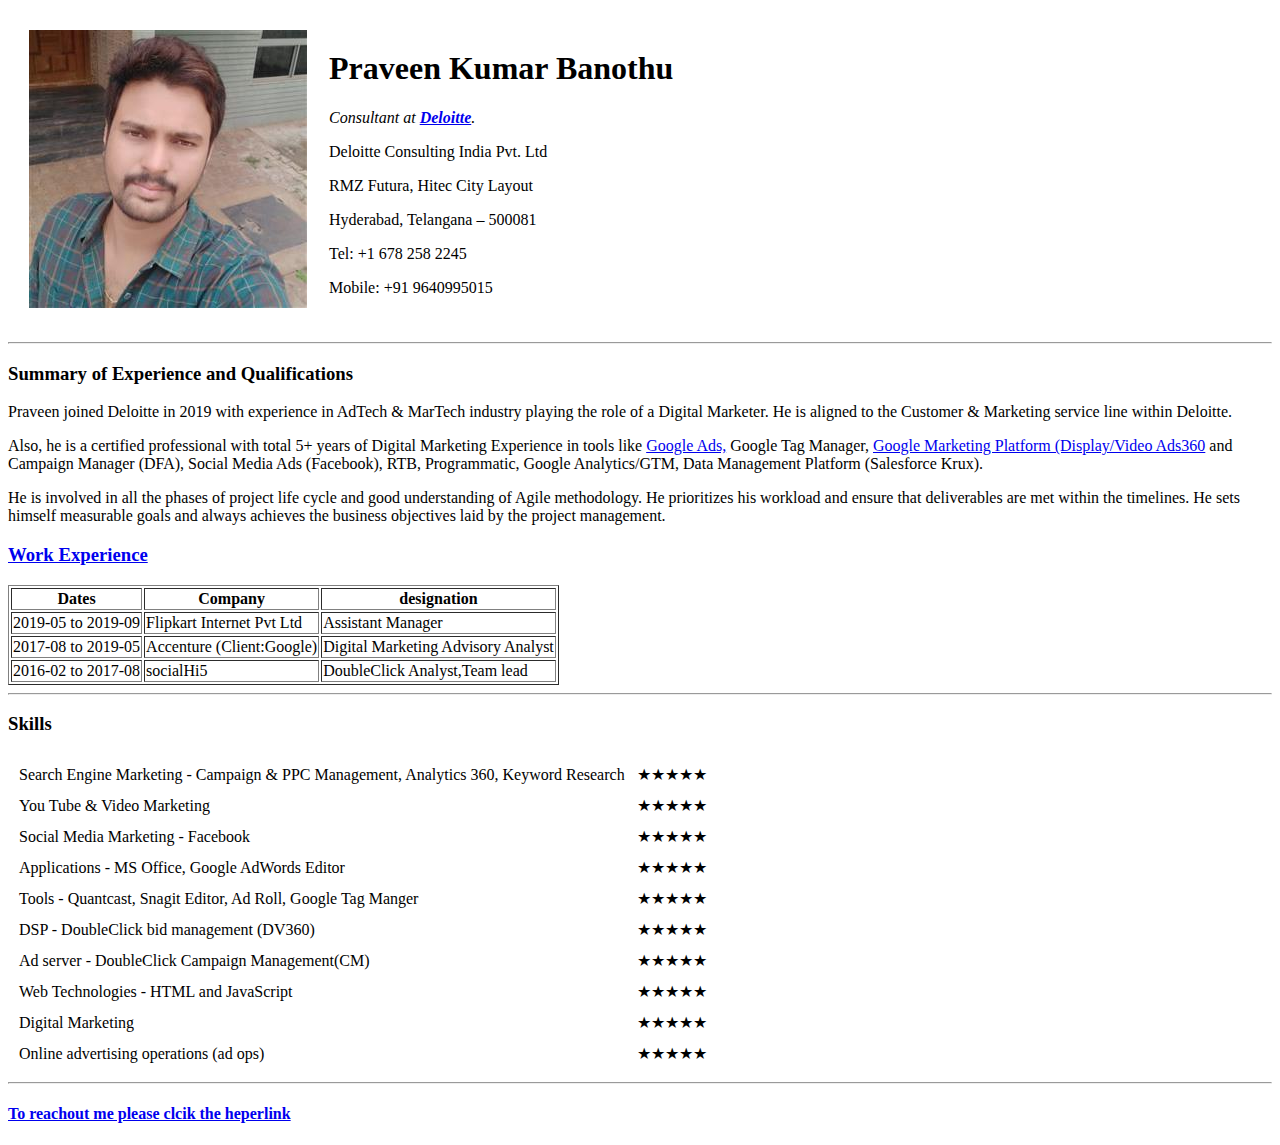
==== index.html @ ee056717 "Update index.html" ====
<!DOCTYPE html>
<html lang="en" dir="ltr">
  <head>
    <meta charset="utf-8">
    <title> Praveen Resume</title>
</head>
  <body>
    <table cellspacing="20">
      <tr>
        <td><img src="image\praveen.jpg" alt="praveen profile picture"></td>
        <td><h1>Praveen Kumar Banothu</h1>
        <p> <em>Consultant at <strong><a href="https://www2.deloitte.com/us/en.html">Deloitte</a></strong>.</em></p>
        <p>Deloitte Consulting India Pvt. Ltd</p>
        <p>RMZ Futura, Hitec City Layout</p>
        <p>Hyderabad, Telangana – 500081</p>
        <p>Tel: +1 678 258 2245</p>
        <p>Mobile: +91 9640995015</p></td>
      </tr>
    </table>
<hr>
<h3>Summary of Experience and Qualifications</h3>
<p> Praveen joined Deloitte in 2019 with experience in AdTech & MarTech industry playing the
role of a Digital Marketer. He is aligned to the Customer & Marketing service line within
Deloitte.</p>
<p>Also, he is a certified professional with total 5+ years of Digital Marketing Experience in
tools like <a href="https://ads.google.com/home/">Google Ads,</a> Google Tag Manager, <a href="https://marketingplatform.google.com/about/">Google Marketing Platform (Display/Video
Ads360</a> and Campaign Manager (DFA), Social Media Ads (Facebook), RTB, Programmatic,
Google Analytics/GTM, Data Management Platform (Salesforce Krux).</p>
<p>He is involved in all the phases of project life cycle and good understanding of Agile
methodology. He prioritizes his workload and ensure that deliverables are met within the
timelines. He sets himself measurable goals and always achieves the business objectives
laid by the project management.</p>
<h3><a href="experience.html">Work Experience</a></h3>
<table border="1">
  <thead>
    <tr>
      <th>Dates</th>
      <th>Company</th>
      <th>designation</th>
    </tr>
  </thead>
  <tbody>
    <tr>
      <td>2019-05 to 2019-09</td>
      <td> Flipkart Internet Pvt Ltd</td>
      <td>Assistant Manager</td>
      </tr>
      <tr>
        <td>2017-08 to 2019-05</td>
        <td>Accenture (Client:Google)</td>
        <td>Digital Marketing Advisory Analyst</td>
      </tr>
      <tr>
        <td>2016-02 to 2017-08</td>
        <td>socialHi5</td>
        <td>DoubleClick Analyst,Team lead</td>
      </tr>
  </tbody>

</table>
<hr>
<h3>Skills</h3>
<table cellspacing="10">
  <tr>
    <td>Search Engine Marketing - Campaign & PPC Management, Analytics 360, Keyword Research</td>
    <td>★★★★★</td>
  </tr>
  <tr>
    <td>You Tube & Video Marketing</td>
    <td>★★★★★</td>
  </tr>
  <tr>
    <td>Social Media Marketing - Facebook</td>
    <td>★★★★★</td>
  </tr>
  <tr>
    <td>Applications - MS Office, Google AdWords Editor</td>
    <td>★★★★★</td>
  </tr>
  <tr>
    <td>Tools - Quantcast, Snagit Editor, Ad Roll, Google Tag Manger</td>
    <td>★★★★★</td>
  </tr>
  <tr>
    <td>DSP - DoubleClick bid management (DV360)</td>
    <td>★★★★★</td>
  </tr>
  <tr>
    <td>Ad server - DoubleClick Campaign Management(CM)</td>
    <td>★★★★★</td>
  </tr>
  <tr>
    <td>Web Technologies - HTML and JavaScript</td>
    <td>★★★★★</td>
  </tr>
  <tr>
    <td>Digital Marketing</td>
    <td>★★★★★</td>
  </tr>
  <tr>
    <td>Online advertising operations (ad ops)</td>
    <td>★★★★★</td>
  </tr>
</table>
<hr>
<h4><a href="contactus.html">To reachout me please clcik the heperlink</a></h4>
</body>
</html>
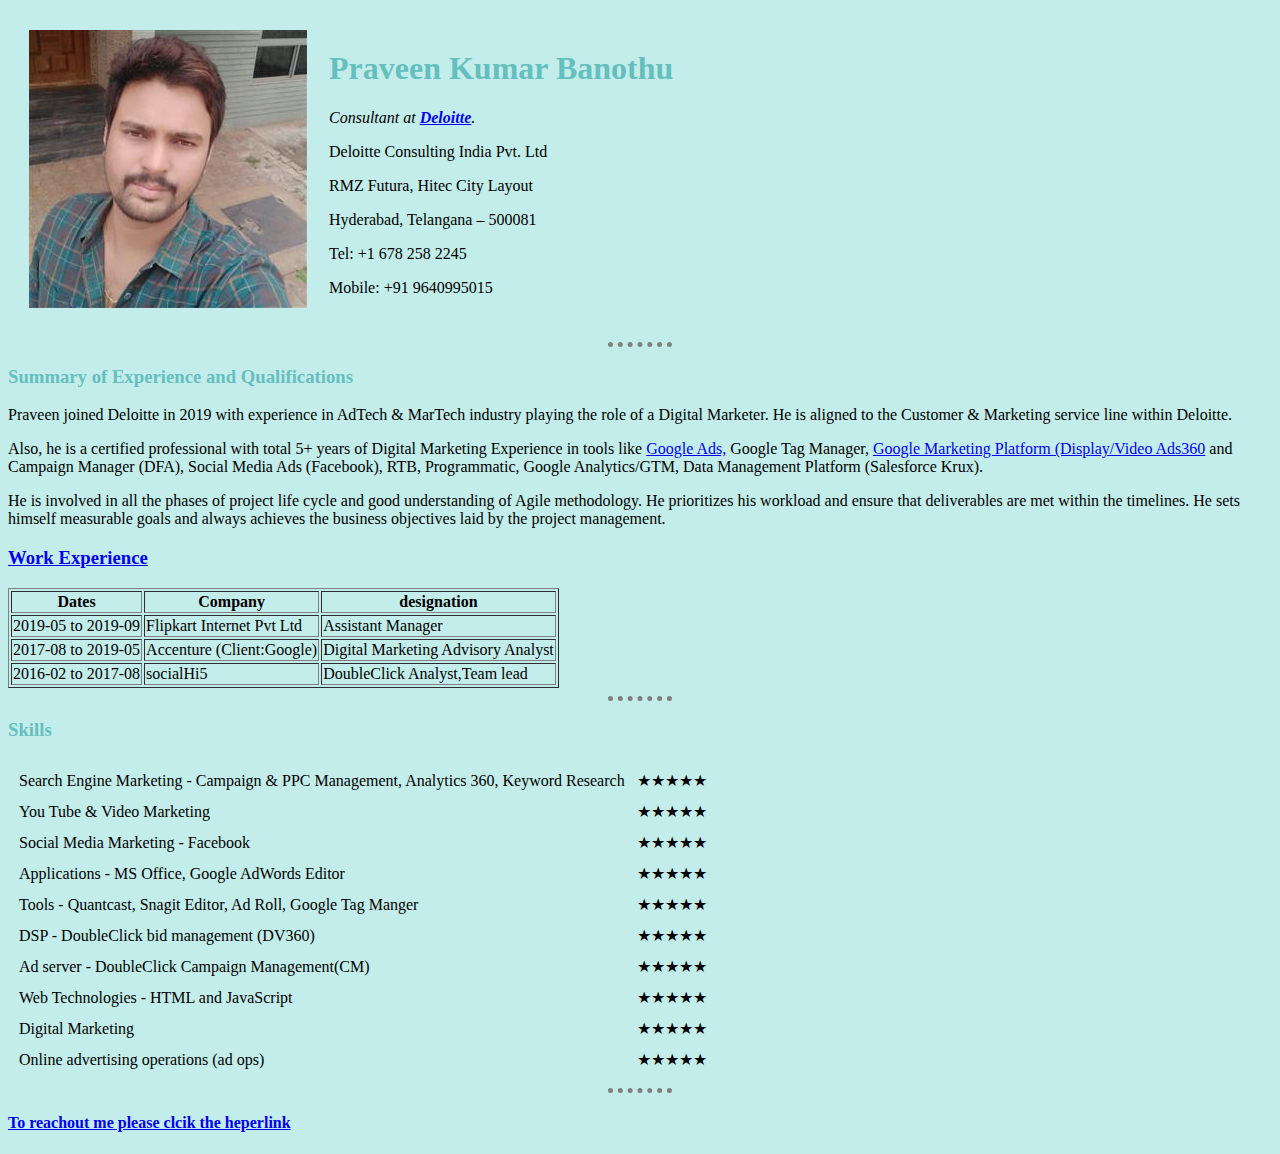
==== commit 259fd7ba: "Update index.html" ====
--- a/index.html
+++ b/index.html
@@ -2,7 +2,8 @@
 <html lang="en" dir="ltr">
   <head>
     <meta charset="utf-8">
-    <title> Praveen Resume</title>
+    <title> Praveen Personal site</title>
+      <link rel="stylesheet" href="css/styles.css">
 </head>
   <body>
     <table cellspacing="20">
--- a/css/styles.css
+++ b/css/styles.css
@@ -0,0 +1,22 @@
+body{
+background-color:#c3edea;
+}
+hr{
+  border-style:none;
+  border-top-style: dotted;
+  border-color:grey;
+  border-width:5px;
+  width :5%;
+}
+h1{
+  color:#66bfbf;
+}
+h2{
+  color:#66bfbf;
+}
+h3{
+  color:#66bfbf;
+}
+h4{
+  color:#66bfbf;
+}
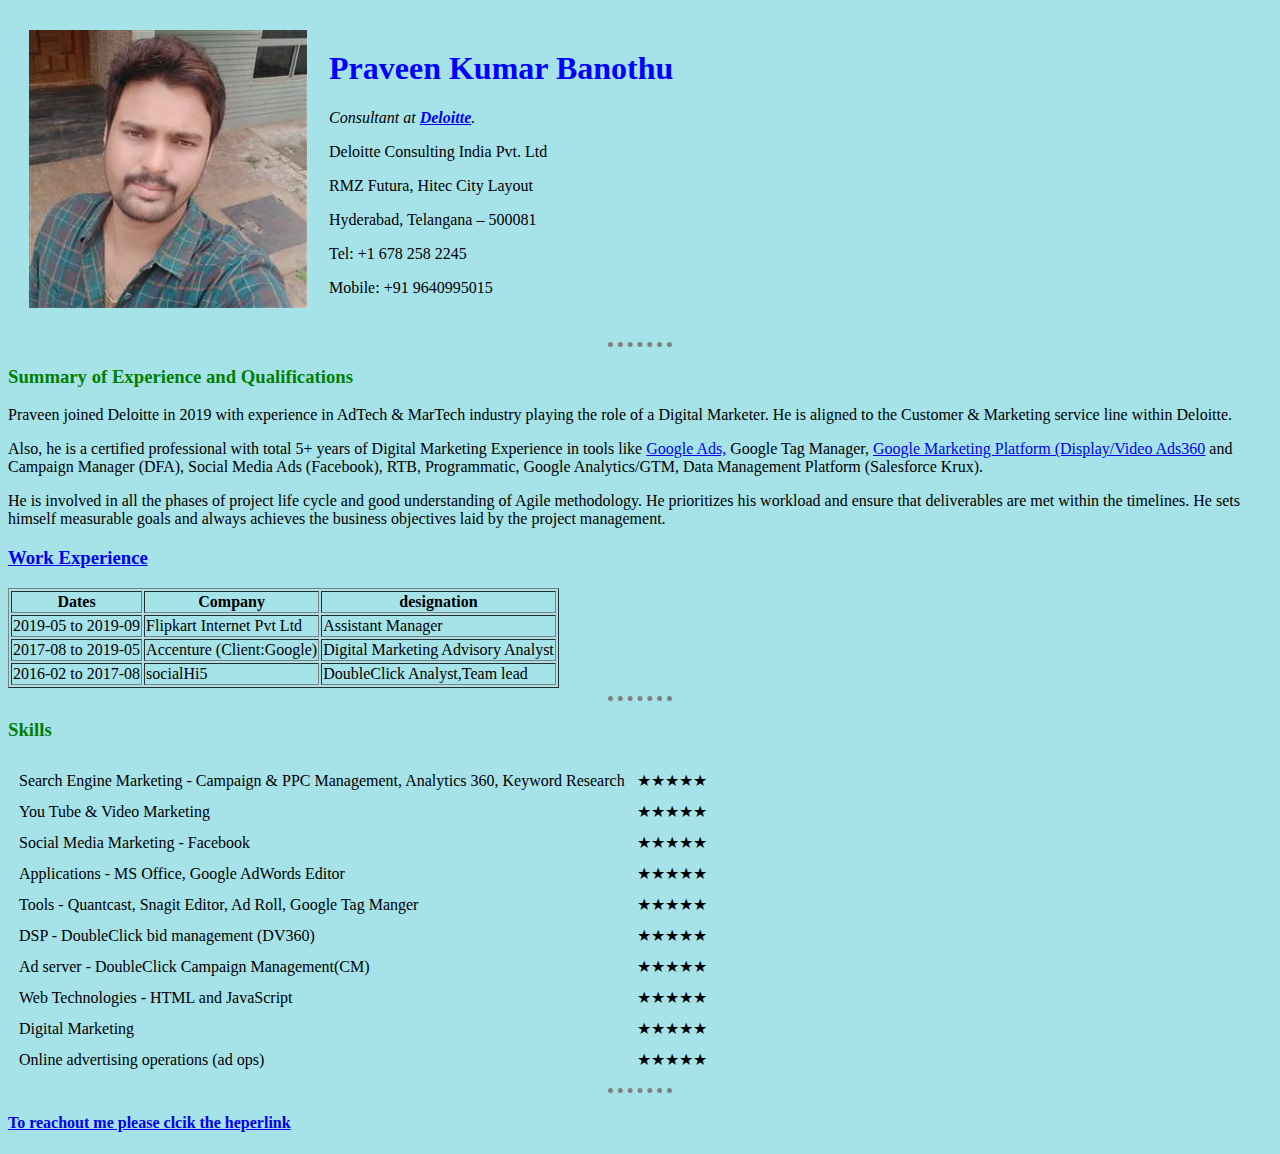
==== commit f9c80f25: "Update index.html" ====
--- a/index.html
+++ b/index.html
@@ -2,7 +2,7 @@
 <html lang="en" dir="ltr">
   <head>
     <meta charset="utf-8">
-    <title> Praveen Personal site</title>
+    <title> Praveen Personal Site</title>
       <link rel="stylesheet" href="css/styles.css">
 </head>
   <body>
--- a/css/styles.css
+++ b/css/styles.css
@@ -1,5 +1,5 @@
 body{
-background-color:#c3edea;
+background-color:#a6e3e9;
 }
 hr{
   border-style:none;
@@ -9,14 +9,14 @@
   width :5%;
 }
 h1{
-  color:#66bfbf;
+  color:blue;
 }
 h2{
-  color:#66bfbf;
+  color:blue;
 }
 h3{
-  color:#66bfbf;
+  color:green;
 }
 h4{
-  color:#66bfbf;
+  color:blue;
 }
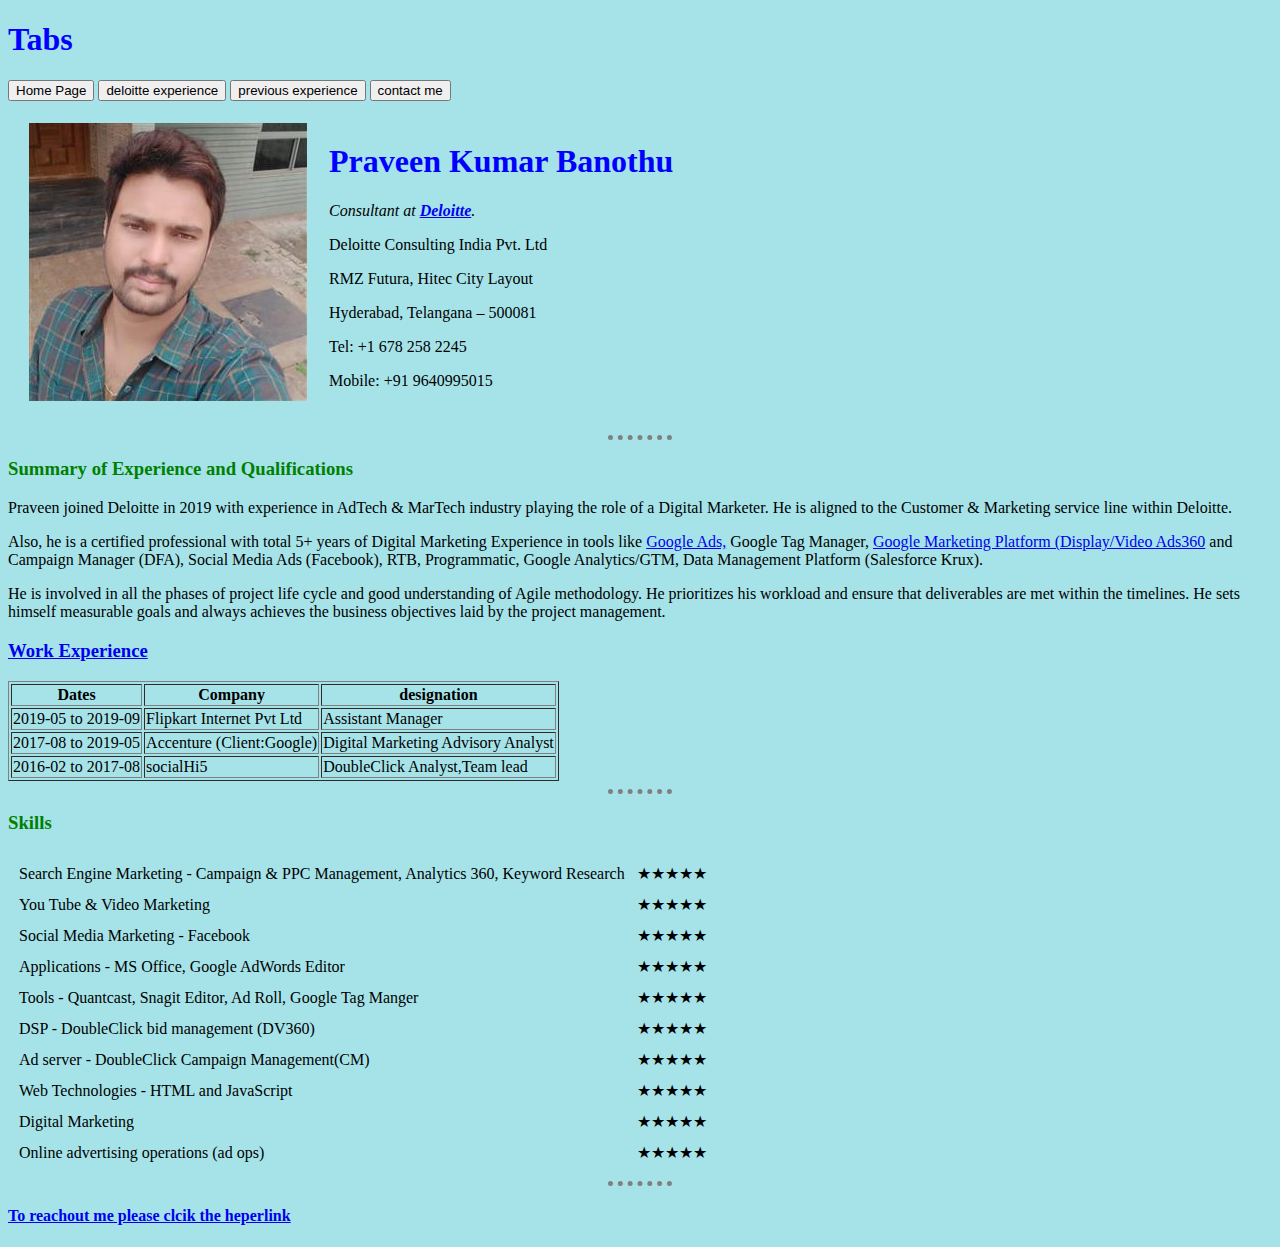
==== commit 3353a859: "Update index.html" ====
--- a/index.html
+++ b/index.html
@@ -6,6 +6,15 @@
       <link rel="stylesheet" href="css/styles.css">
 </head>
   <body>
+    <h1>Tabs</h1>
+    <div class="Tabs">
+      <div class="tabs__sidebar">
+        <button class="tabs__button" <a href="https://praveen-1990.github.io/CV/">Home Page</a></button>
+        <button class="tabs__button" <a href="https://praveen-1990.github.io/CV/experience.html">deloitte experience</a></button>
+        <button class="tabs__button" <a href="https://praveen-1990.github.io/CV/previousemploymentdetails.html">previous experience</a></button>
+          <button class="tabs__button" <a href="https://praveen-1990.github.io/CV/contactus.html">contact me</button>
+            </div>
+    </div>
     <table cellspacing="20">
       <tr>
         <td><img src="image\praveen.jpg" alt="praveen profile picture"></td>
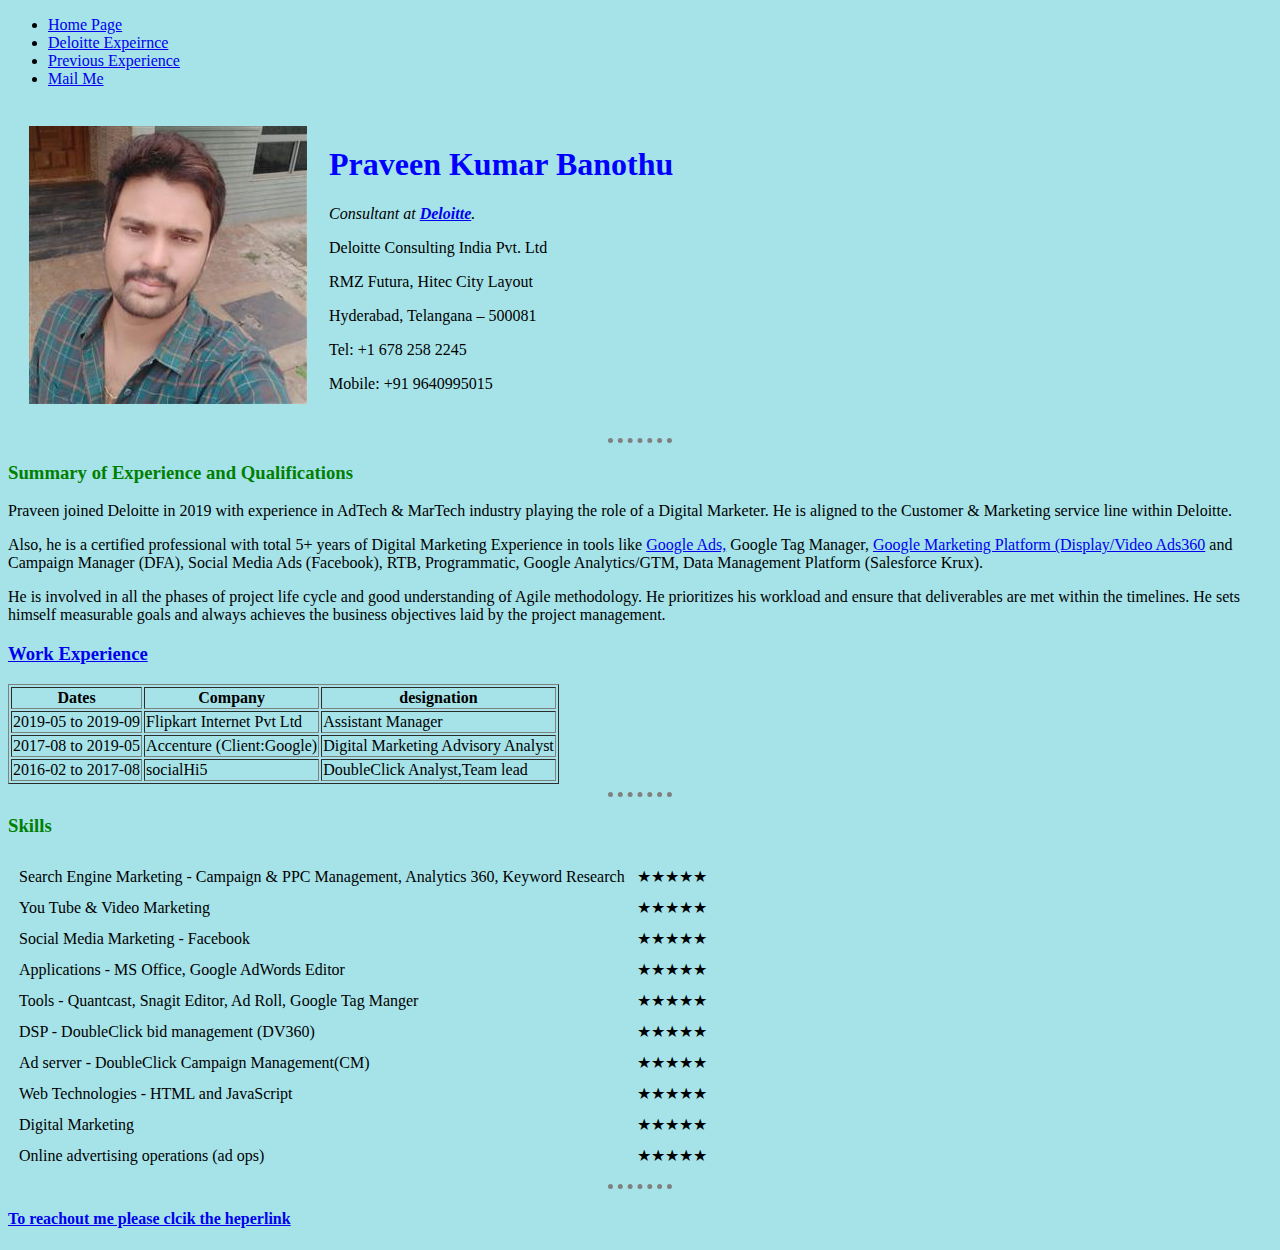
==== commit 13d811ff: "Update index.html" ====
--- a/index.html
+++ b/index.html
@@ -6,15 +6,19 @@
       <link rel="stylesheet" href="css/styles.css">
 </head>
   <body>
-    <h1>Tabs</h1>
-    <div class="Tabs">
-      <div class="tabs__sidebar">
-        <button class="tabs__button" <a href="https://praveen-1990.github.io/CV/">Home Page</a></button>
-        <button class="tabs__button" <a href="https://praveen-1990.github.io/CV/experience.html">deloitte experience</a></button>
-        <button class="tabs__button" <a href="https://praveen-1990.github.io/CV/previousemploymentdetails.html">previous experience</a></button>
-          <button class="tabs__button" <a href="https://praveen-1990.github.io/CV/contactus.html">contact me</button>
-            </div>
-    </div>
+
+<div class="tabs">
+
+    <ul class="nav navbar-nav">
+    <li class="active"><a href="index.html" class="act">Home Page</a></li>
+    <li class="active"><a href="experience.html" class="act">Deloitte Expeirnce</a></li>
+    <li class="active"><a href="previousemploymentdetails.html" class="act">Previous Experience</a></li>
+    <li class="active"><a href="contactus.html" class="act">Mail Me</a></li>
+    </ul>
+  
+
+</div>
+
     <table cellspacing="20">
       <tr>
         <td><img src="image\praveen.jpg" alt="praveen profile picture"></td>
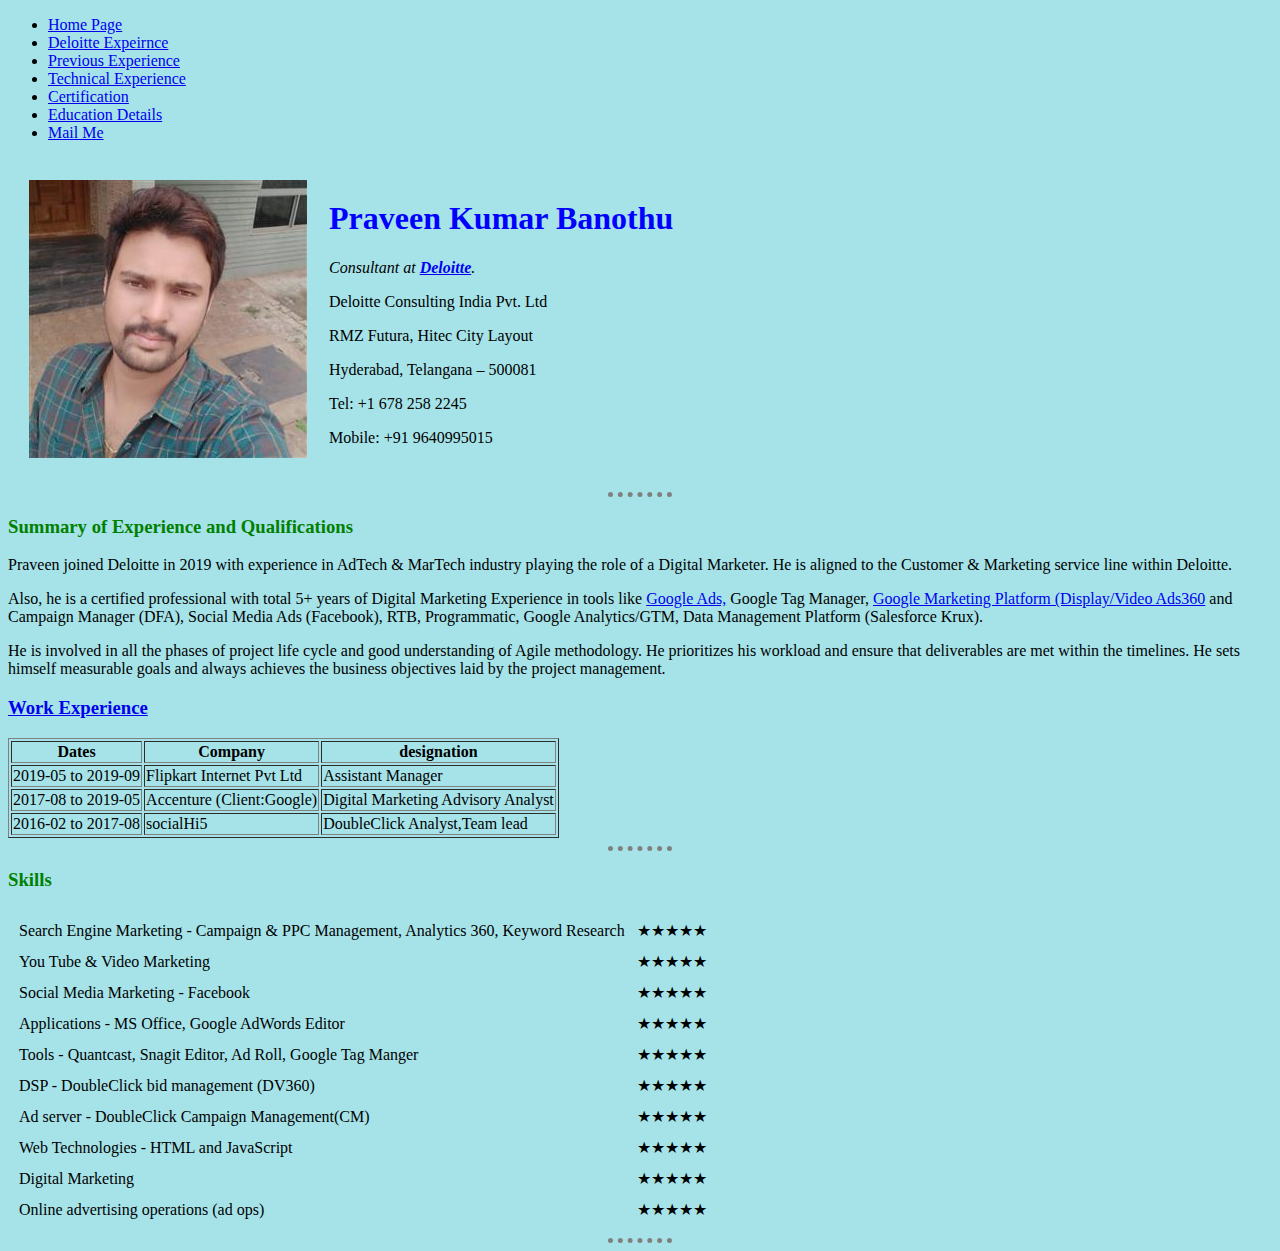
==== commit 629a26c6: "Update index.html" ====
--- a/index.html
+++ b/index.html
@@ -13,9 +13,15 @@
     <li class="active"><a href="index.html" class="act">Home Page</a></li>
     <li class="active"><a href="experience.html" class="act">Deloitte Expeirnce</a></li>
     <li class="active"><a href="previousemploymentdetails.html" class="act">Previous Experience</a></li>
-    <li class="active"><a href="contactus.html" class="act">Mail Me</a></li>
+    <li class="active"><a href="technicalexperience.html" class="act">Technical Experience</a></li>
+    <li class="active"><a href="cerfication.html" class="act">Certification</a></li>
+<li class="active"><a href="educationdetails.html" class="act">Education Details</a></li>
+<li class="active"><a href="contactus.html" class="act">Mail Me</a></li>
+
+
+
     </ul>
-  
+
 
 </div>
 
@@ -117,6 +123,6 @@
   </tr>
 </table>
 <hr>
-<h4><a href="contactus.html">To reachout me please clcik the heperlink</a></h4>
+
 </body>
 </html>
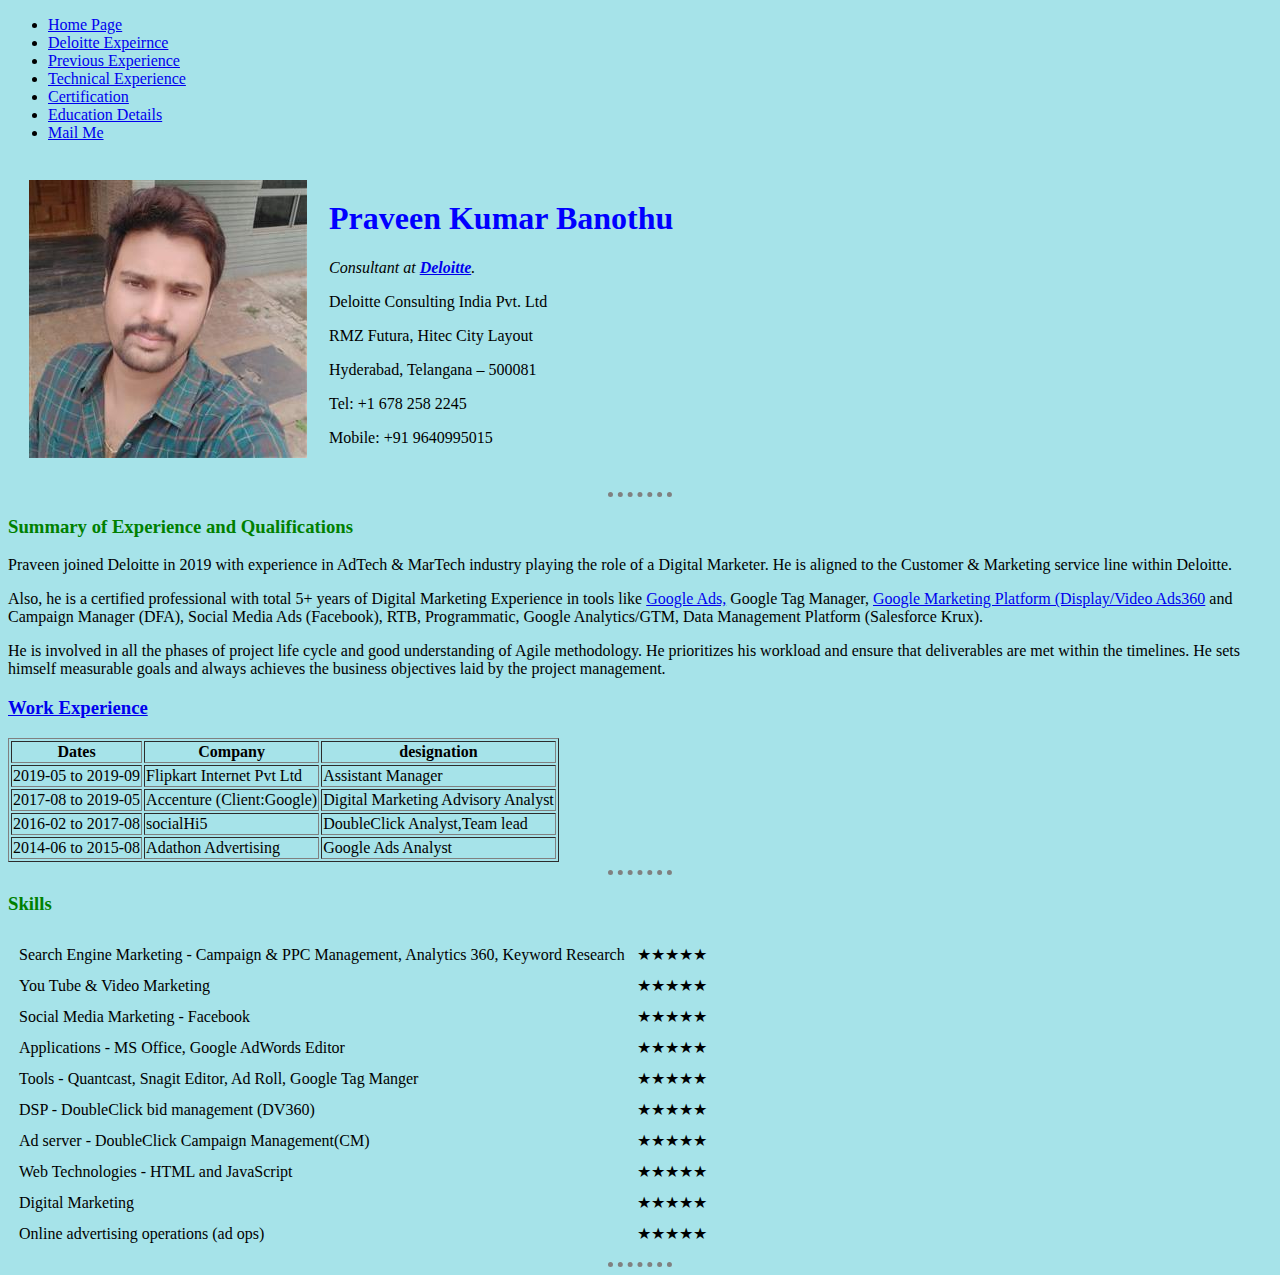
==== commit 766c4136: "Update index.html" ====
--- a/index.html
+++ b/index.html
@@ -14,7 +14,7 @@
     <li class="active"><a href="experience.html" class="act">Deloitte Expeirnce</a></li>
     <li class="active"><a href="previousemploymentdetails.html" class="act">Previous Experience</a></li>
     <li class="active"><a href="technicalexperience.html" class="act">Technical Experience</a></li>
-    <li class="active"><a href="cerfication.html" class="act">Certification</a></li>
+    <li class="active"><a href="certification.html" class="act">Certification</a></li>
 <li class="active"><a href="educationdetails.html" class="act">Education Details</a></li>
 <li class="active"><a href="contactus.html" class="act">Mail Me</a></li>
 
@@ -75,6 +75,11 @@
         <td>socialHi5</td>
         <td>DoubleClick Analyst,Team lead</td>
       </tr>
+      <tr>
+        <td>2014-06 to 2015-08</td>
+        <td>Adathon Advertising</td>
+        <td>Google Ads Analyst</td>
+      </tr>
   </tbody>
 
 </table>
